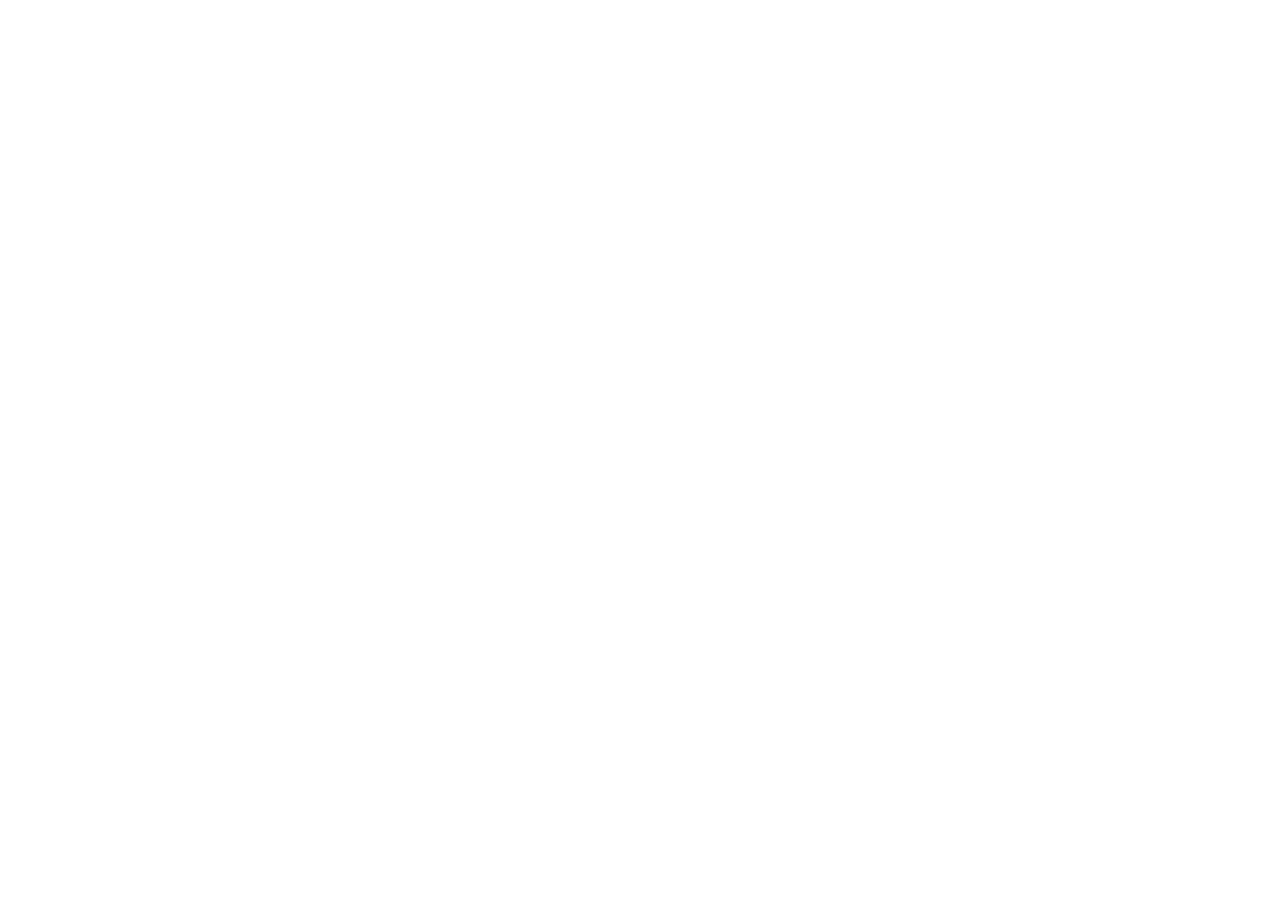
==== docs/contact.html @ 48662156 "I fixed everything" ====
<!DOCTYPE html>
<html lang="en">
<head>
    <meta charset="UTF-8">
    <meta name="viewport" content="width=device-width, initial-scale=1.0">
    <meta http-equiv="X-UA-Compatible" content="IE=edge">
    <meta name="description" content="Hamza's profile">
    <meta name="keywords" content="Hamza, Hamza's, profile">
    <meta name="author" content="Hamza Casey">
    <title>The Soccer Reviews</title>
    <link rel="stylesheet" href="style.css">
</head>
</html>
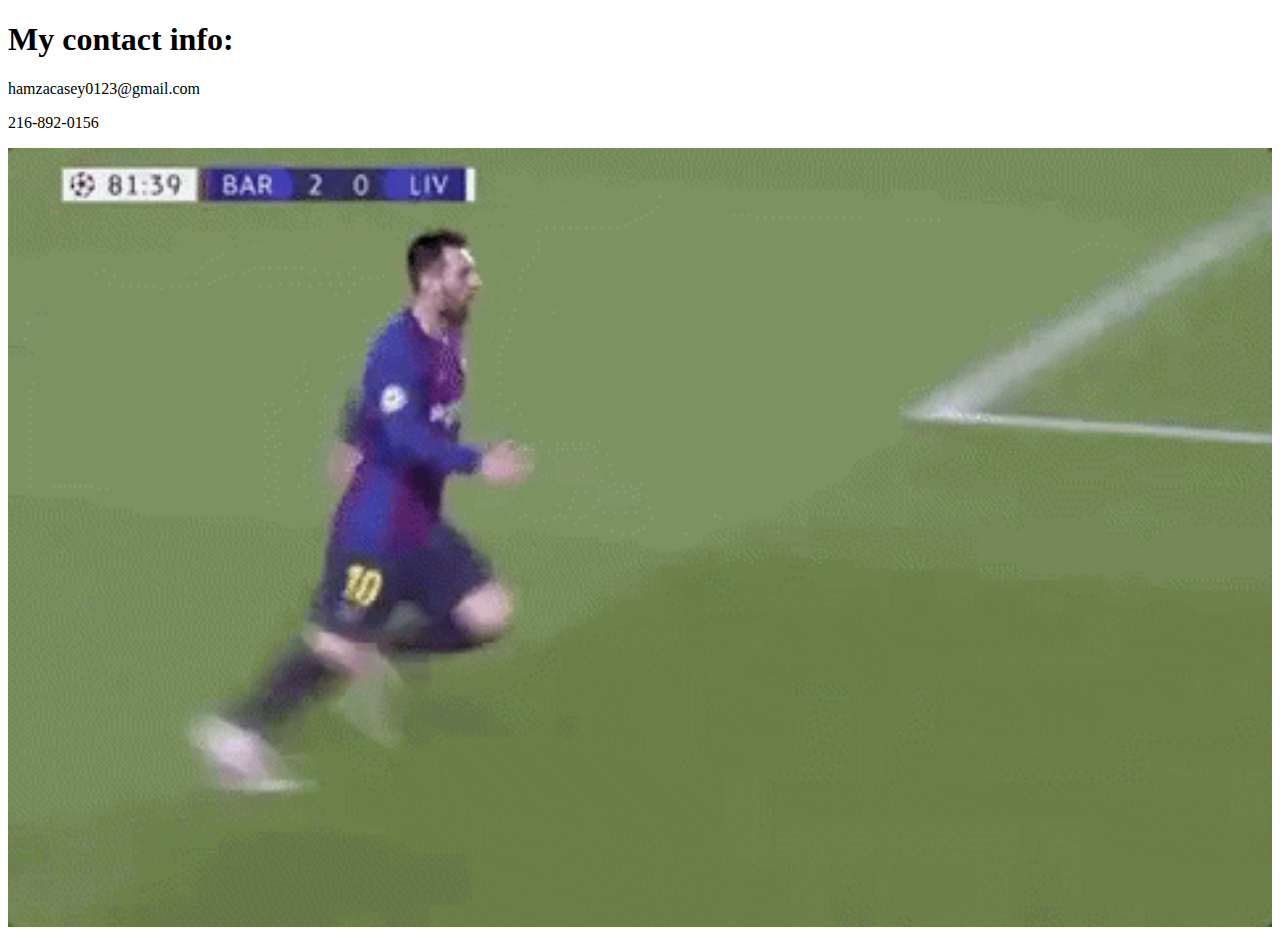
==== commit 4200c356: "cleaned" ====
--- a/docs/contact.html
+++ b/docs/contact.html
@@ -10,4 +10,10 @@
     <title>The Soccer Reviews</title>
     <link rel="stylesheet" href="style.css">
 </head>
+<body> 
+    <h1> My contact info: </h1>
+    <p> hamzacasey0123@gmail.com </p>
+    <p> 216-892-0156 </p>
+    <img class="contactProfilePic" src= "messi.gif" alt="Hamza's Soccer Logo">
+</body>
 </html>--- a/docs/style.css
+++ b/docs/style.css
@@ -0,0 +1,11 @@
+.contactProfilePic{
+    width: 100%;
+    z-index: 0;
+}
+
+
+/* hamzas hw:
+1. watch videos about css
+2. try it out above here
+3. do deploy to real website and check it from phone
+*/